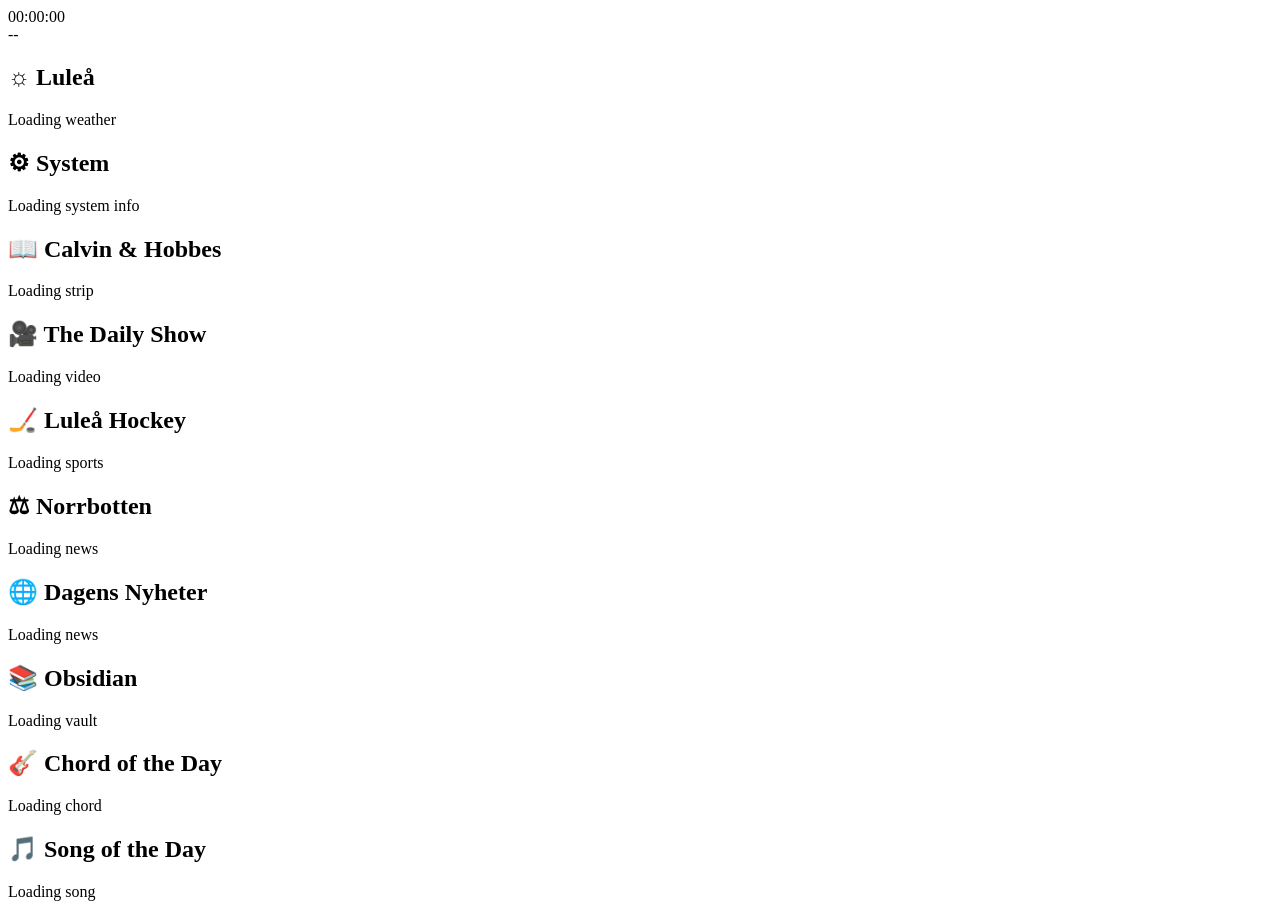
==== src/Pew.Dashboard.Api/wwwroot/index.html @ e6ae11d5 "Rebuild start-page backend as .NET 10 Web API Replace Python/Flask backend with .NET 10 using FastEn" ====
<!DOCTYPE html>
<html lang="en">
<head>
    <meta charset="UTF-8">
    <meta name="viewport" content="width=device-width, initial-scale=1.0">
    <title>Awesome page</title>
    <link rel="icon" type="image/svg+xml" href="/favicon.svg">
    <link rel="preconnect" href="https://fonts.googleapis.com">
    <link rel="preconnect" href="https://fonts.gstatic.com" crossorigin>
    <link href="https://fonts.googleapis.com/css2?family=Bitcount+Prop+Double+Ink&family=Geo&display=swap" rel="stylesheet">
    <link rel="stylesheet" href="/css/style.css">
</head>
<body>
    <div class="aurora"></div>

    <div class="page-wrapper">
        <div class="hero-header">
            <div class="hero-aurora"></div>
            <div class="hero-content">
                <div class="clock-wrapper">
                    <div class="clock" id="clock">00:00:00</div>
                    <div class="clock-date" id="clock-date"></div>
                </div>

                <div class="header">
                    <div class="header-left">
                        <div class="seinfeld-quote" id="seinfeld-quote"></div>
                    </div>
                    <div class="header-right">
                        <div class="header-pill">
                            <span class="dot"></span>
                            <span id="header-temp">--</span>
                        </div>
                    </div>
                </div>

                <div id="quote-card"></div>
            </div>
        </div>

        <div class="grid">
            <div class="card" id="weather-card">
                <h2><span class="icon">&#9788;</span> Lule&aring;</h2>
                <div class="loading">Loading weather</div>
            </div>

            <div class="card" id="system-card">
                <h2><span class="icon">&#9881;</span> System</h2>
                <div class="loading">Loading system info</div>
            </div>

            <div class="card full-width" id="comic-card">
                <h2><span class="icon">&#128214;</span> Calvin &amp; Hobbes</h2>
                <div class="loading">Loading strip</div>
            </div>

            <div class="card full-width" id="youtube-card">
                <h2><span class="icon">&#127909;</span> The Daily Show</h2>
                <div class="loading">Loading video</div>
            </div>

            <div class="card hockey full-width" id="sports-card">
                <h2><span class="icon">&#127954;</span> Lule&aring; Hockey</h2>
                <div class="loading">Loading sports</div>
            </div>

            <div class="card" id="local-news-card">
                <h2><span class="icon">&#9878;</span> Norrbotten</h2>
                <div class="loading">Loading news</div>
            </div>

            <div class="card" id="global-news-card">
                <h2><span class="icon">&#127760;</span> Dagens Nyheter</h2>
                <div class="loading">Loading news</div>
            </div>

            <div class="card" id="obsidian-card">
                <h2><span class="icon">&#128218;</span> Obsidian</h2>
                <div class="loading">Loading vault</div>
            </div>

            <div class="card" id="guitar-card">
                <h2><span class="icon">&#127928;</span> Chord of the Day</h2>
                <div class="loading">Loading chord</div>
            </div>

            <div class="card full-width" id="song-card">
                <h2><span class="icon">&#127925;</span> Song of the Day</h2>
                <div class="loading">Loading song</div>
            </div>

        </div>
    </div>

    <script src="/js/app.js"></script>
</body>
</html>
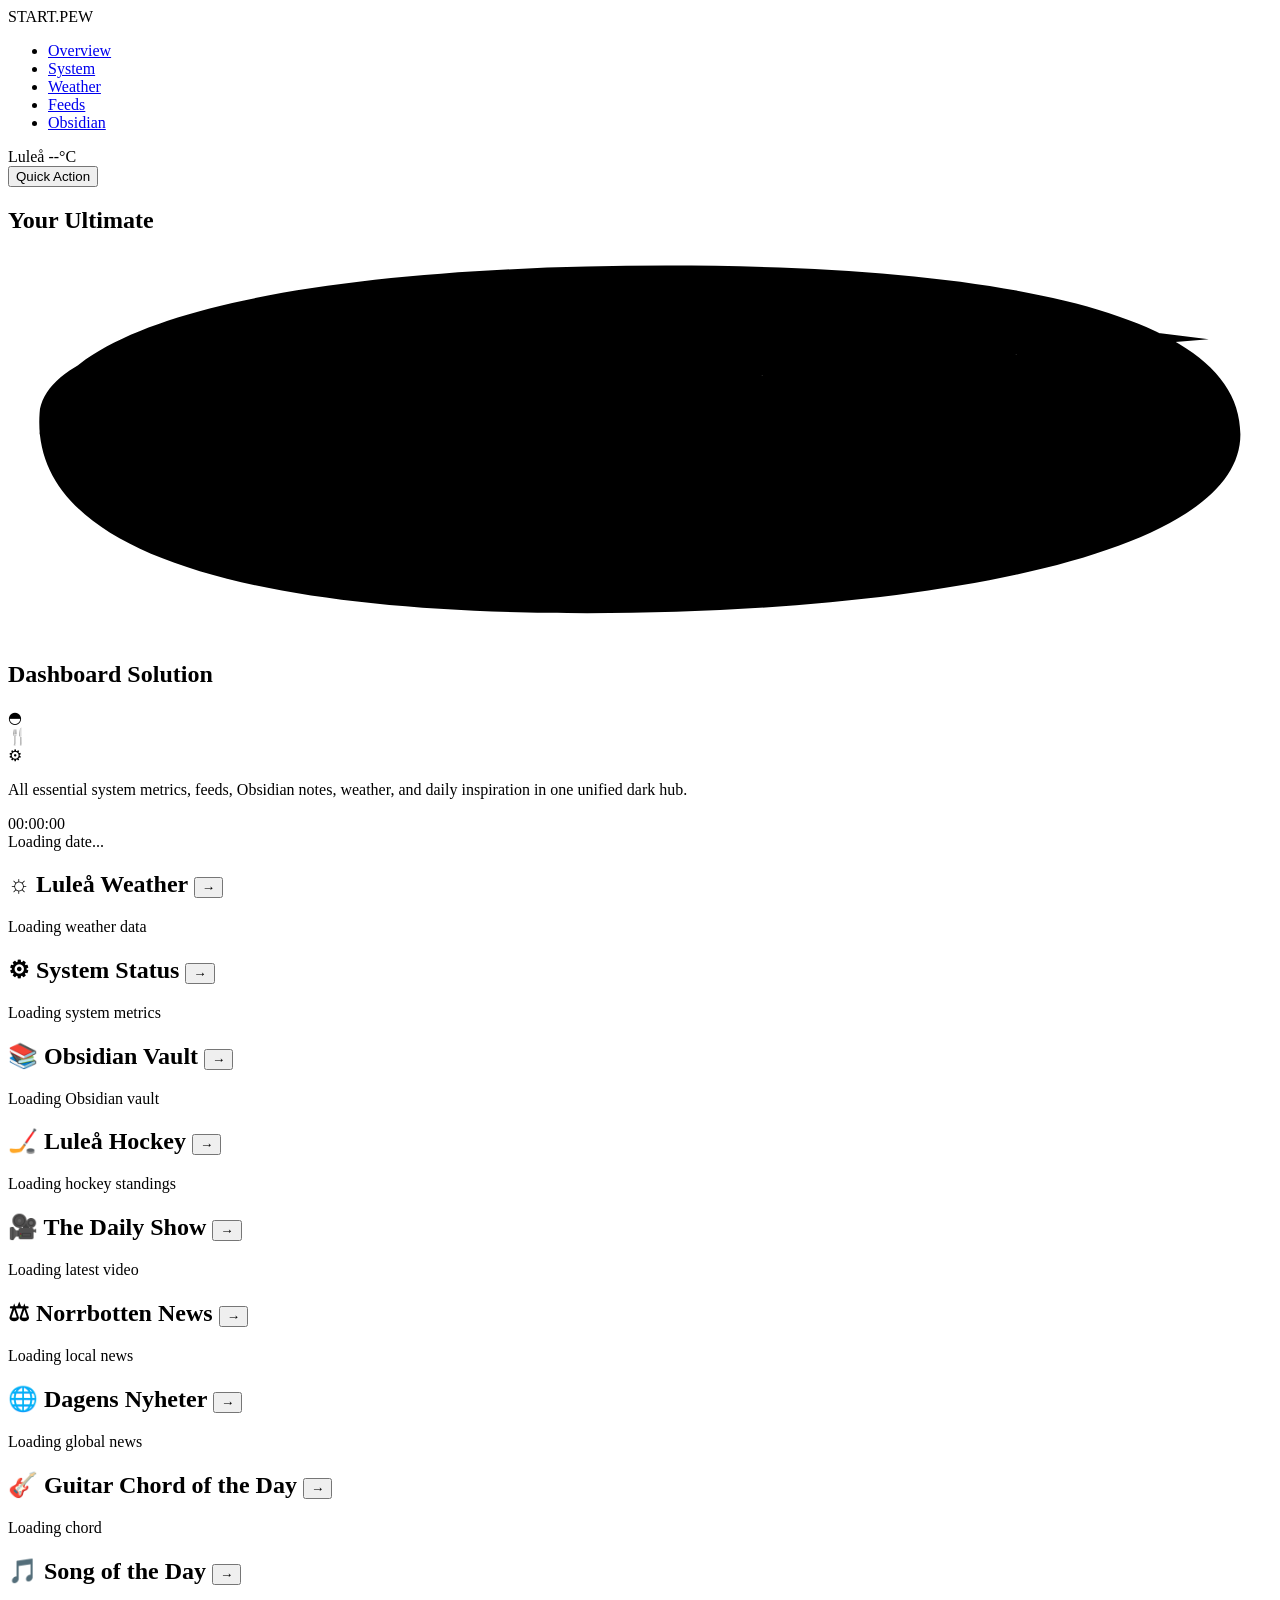
==== commit 1c2d7a28: "feat: new design" ====
--- a/src/Pew.Dashboard.Api/wwwroot/index.html
+++ b/src/Pew.Dashboard.Api/wwwroot/index.html
@@ -3,92 +3,172 @@
 <head>
     <meta charset="UTF-8">
     <meta name="viewport" content="width=device-width, initial-scale=1.0">
-    <title>Awesome page</title>
+    <title>Start Page — Modern Dashboard</title>
     <link rel="icon" type="image/svg+xml" href="/favicon.svg">
     <link rel="preconnect" href="https://fonts.googleapis.com">
     <link rel="preconnect" href="https://fonts.gstatic.com" crossorigin>
-    <link href="https://fonts.googleapis.com/css2?family=Bitcount+Prop+Double+Ink&family=Geo&display=swap" rel="stylesheet">
+    <link href="https://fonts.googleapis.com/css2?family=Outfit:wght@400;500;600;700;800&family=Plus+Jakarta+Sans:ital,wght@0,400;0,500;0,600;0,700;0,800;1,400;1,600&family=Space+Grotesk:wght@400;500;600;700&display=swap" rel="stylesheet">
     <link rel="stylesheet" href="/css/style.css">
 </head>
 <body>
-    <div class="aurora"></div>
+    <div class="ambient-glow"></div>
 
     <div class="page-wrapper">
-        <div class="hero-header">
-            <div class="hero-aurora"></div>
-            <div class="hero-content">
-                <div class="clock-wrapper">
-                    <div class="clock" id="clock">00:00:00</div>
-                    <div class="clock-date" id="clock-date"></div>
+        <!-- Outer Bento Shell Container (Reference frame layout) -->
+        <div class="bento-shell">
+
+            <!-- Shell Header Bar -->
+            <nav class="shell-navbar">
+                <div class="brand-logo">
+                    <div class="logo-dots">
+                        <span></span><span></span><span></span><span></span>
+                    </div>
+                    START.PEW
                 </div>
 
-                <div class="header">
-                    <div class="header-left">
-                        <div class="seinfeld-quote" id="seinfeld-quote"></div>
+                <ul class="shell-nav-links">
+                    <li><a href="#overview" class="active">Overview</a></li>
+                    <li><a href="#system-card">System</a></li>
+                    <li><a href="#weather-card">Weather</a></li>
+                    <li><a href="#local-news-card">Feeds</a></li>
+                    <li><a href="#obsidian-card">Obsidian</a></li>
+                </ul>
+
+                <div class="navbar-right">
+                    <div class="status-pill">
+                        <span class="pulse-dot"></span>
+                        <span id="header-temp">Lule&aring; --&deg;C</span>
                     </div>
-                    <div class="header-right">
-                        <div class="header-pill">
-                            <span class="dot"></span>
-                            <span id="header-temp">--</span>
-                        </div>
-                    </div>
+                    <div class="version-badge" id="version-badge"></div>
+                    <button class="cta-button">Quick Action</button>
+                </div>
+            </nav>
+
+            <!-- Hero Section with Headline Hand-Drawn Circle Annotation -->
+            <section class="hero-section">
+                <div>
+                    <h1 class="hero-main-title">
+                        Your
+                        <span class="highlight-wrapper">
+                            Ultimate
+                            <svg class="highlight-svg" viewBox="0 0 240 80" preserveAspectRatio="none">
+                                <path d="M 6,38 C 6,14 65,6 125,6 C 185,6 234,14 234,38 C 234,62 170,72 110,72 C 50,72 4,62 6,34 C 8,10 120,6 228,20" />
+                            </svg>
+                        </span>
+                        Dashboard Solution
+                    </h1>
                 </div>
 
-                <div id="quote-card"></div>
-            </div>
-        </div>
+                <div class="hero-subtext-box">
+                    <div class="icon-badges-row">
+                        <div class="icon-badge">&#9683;</div>
+                        <div class="icon-badge">&#127860;</div>
+                        <div class="icon-badge">&#9881;</div>
+                    </div>
+                    <p class="hero-description">
+                        All essential system metrics, feeds, Obsidian notes, weather, and daily inspiration in one unified dark hub.
+                    </p>
+                </div>
+            </section>
 
-        <div class="grid">
-            <div class="card" id="weather-card">
-                <h2><span class="icon">&#9788;</span> Lule&aring;</h2>
-                <div class="loading">Loading weather</div>
+            <!-- Clock Banner -->
+            <div class="clock-banner">
+                <div>
+                    <div class="clock-display" id="clock">00:00:00</div>
+                    <div class="clock-date-text" id="clock-date">Loading date...</div>
+                </div>
+                <div class="seinfeld-quote-pill" id="seinfeld-quote"></div>
             </div>
 
-            <div class="card" id="system-card">
-                <h2><span class="icon">&#9881;</span> System</h2>
-                <div class="loading">Loading system info</div>
-            </div>
+            <!-- Bento Cards Grid -->
+            <main class="bento-grid" id="overview">
 
-            <div class="card full-width" id="comic-card">
-                <h2><span class="icon">&#128214;</span> Calvin &amp; Hobbes</h2>
-                <div class="loading">Loading strip</div>
-            </div>
+                <!-- Weather Card -->
+                <div class="card col-6" id="weather-card">
+                    <h2>
+                        <span class="title-left"><span class="icon-box">&#9788;</span> Lule&aring; Weather</span>
+                        <button class="action-arrow-btn">&#8594;</button>
+                    </h2>
+                    <div class="loading">Loading weather data</div>
+                </div>
 
-            <div class="card full-width" id="youtube-card">
-                <h2><span class="icon">&#127909;</span> The Daily Show</h2>
-                <div class="loading">Loading video</div>
-            </div>
+                <!-- System Card -->
+                <div class="card col-6" id="system-card">
+                    <h2>
+                        <span class="title-left"><span class="icon-box">&#9881;</span> System Status</span>
+                        <button class="action-arrow-btn">&#8594;</button>
+                    </h2>
+                    <div class="loading">Loading system metrics</div>
+                </div>
 
-            <div class="card hockey full-width" id="sports-card">
-                <h2><span class="icon">&#127954;</span> Lule&aring; Hockey</h2>
-                <div class="loading">Loading sports</div>
-            </div>
+                <!-- Obsidian Card -->
+                <div class="card col-6" id="obsidian-card">
+                    <h2>
+                        <span class="title-left"><span class="icon-box">&#128218;</span> Obsidian Vault</span>
+                        <button class="action-arrow-btn">&#8594;</button>
+                    </h2>
+                    <div class="loading">Loading Obsidian vault</div>
+                </div>
 
-            <div class="card" id="local-news-card">
-                <h2><span class="icon">&#9878;</span> Norrbotten</h2>
-                <div class="loading">Loading news</div>
-            </div>
+                <!-- Sports Card -->
+                <div class="card col-6" id="sports-card">
+                    <h2>
+                        <span class="title-left"><span class="icon-box">&#127954;</span> Lule&aring; Hockey</span>
+                        <button class="action-arrow-btn">&#8594;</button>
+                    </h2>
+                    <div class="loading">Loading hockey standings</div>
+                </div>
 
-            <div class="card" id="global-news-card">
-                <h2><span class="icon">&#127760;</span> Dagens Nyheter</h2>
-                <div class="loading">Loading news</div>
-            </div>
 
-            <div class="card" id="obsidian-card">
-                <h2><span class="icon">&#128218;</span> Obsidian</h2>
-                <div class="loading">Loading vault</div>
-            </div>
+                <!-- YouTube Card -->
+                <div class="card col-6" id="youtube-card">
+                    <h2>
+                        <span class="title-left"><span class="icon-box">&#127909;</span> The Daily Show</span>
+                        <button class="action-arrow-btn">&#8594;</button>
+                    </h2>
+                    <div class="loading">Loading latest video</div>
+                </div>
 
-            <div class="card" id="guitar-card">
-                <h2><span class="icon">&#127928;</span> Chord of the Day</h2>
-                <div class="loading">Loading chord</div>
-            </div>
+                <!-- Local News Card -->
+                <div class="card col-6" id="local-news-card">
+                    <h2>
+                        <span class="title-left"><span class="icon-box">&#9878;</span> Norrbotten News</span>
+                        <button class="action-arrow-btn">&#8594;</button>
+                    </h2>
+                    <div class="loading">Loading local news</div>
+                </div>
 
-            <div class="card full-width" id="song-card">
-                <h2><span class="icon">&#127925;</span> Song of the Day</h2>
-                <div class="loading">Loading song</div>
-            </div>
+                <!-- Global News Card -->
+                <div class="card col-6" id="global-news-card">
+                    <h2>
+                        <span class="title-left"><span class="icon-box">&#127760;</span> Dagens Nyheter</span>
+                        <button class="action-arrow-btn">&#8594;</button>
+                    </h2>
+                    <div class="loading">Loading global news</div>
+                </div>
 
+                <!-- Guitar Chord Card -->
+                <div class="card col-6" id="guitar-card">
+                    <h2>
+                        <span class="title-left"><span class="icon-box">&#127928;</span> Guitar Chord of the Day</span>
+                        <button class="action-arrow-btn">&#8594;</button>
+                    </h2>
+                    <div class="loading">Loading chord</div>
+                </div>
+
+                <!-- Song Card -->
+                <div class="card col-6" id="song-card">
+                    <h2>
+                        <span class="title-left"><span class="icon-box">&#127925;</span> Song of the Day</span>
+                        <button class="action-arrow-btn">&#8594;</button>
+                    </h2>
+                    <div class="loading">Loading song</div>
+                </div>
+
+                <!-- Quote Card -->
+                <div class="card col-12" id="quote-card"></div>
+
+            </main>
         </div>
     </div>
 
